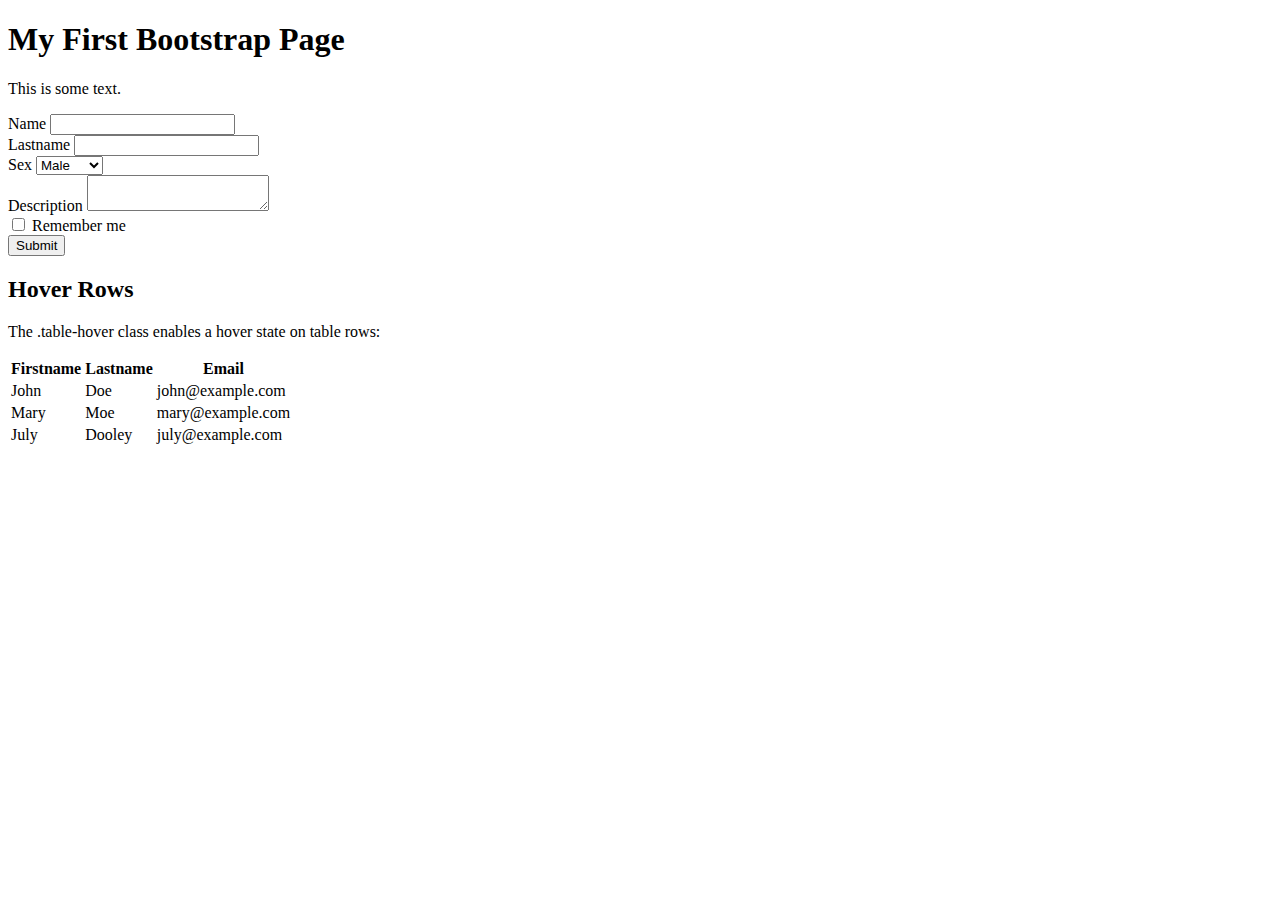
==== chapter_007/src/main/webapp/WEB-INF/views/index.html @ 666781a3 "1. index.html + bootstrap, form, table [#58522]" ====
<!DOCTYPE html>
<html lang="en">
<head>
    <meta charset="UTF-8">
    <title>Bootstrap Example</title>
    <meta charset="utf-8">
    <meta name="viewport" content="width=device-width, initial-scale=1, shrink-to-fit=no">
    <link rel="stylesheet" href="https://stackpath.bootstrapcdn.com/bootstrap/4.1.3/css/bootstrap.min.css" integrity="sha384-MCw98/SFnGE8fJT3GXwEOngsV7Zt27NXFoaoApmYm81iuXoPkFOJwJ8ERdknLPMO" crossorigin="anonymous">

</head>
<body>
    <div class="container-fluid">
        <h1>My First Bootstrap Page</h1>
        <p>This is some text.</p>
    </div>

    <form action="/action_page.php">
        <div class="form-group">
            <label for="name">Name</label>
            <input type="text" class="form-control" id="name">
        </div>
        <div class="form-group">
            <label for="lastname">Lastname</label>
            <input type="text" class="form-control" id="lastname">
        </div>
        <div class="form-group">
            <label for="sex">Sex</label>
            <select class="form-control" id="sex">
                <option>Male</option>
                <option>Female</option>
            </select>
        </div>
        <div class="form-group">
            <label for="description">Description</label>
            <textarea class="form-control" id="description"></textarea>
        </div>

        <div class="checkbox">
            <label><input type="checkbox"> Remember me</label>
        </div>
        <button type="submit" class="btn btn-default">Submit</button>
    </form>

    <div class="container">
        <h2>Hover Rows</h2>
        <p>The .table-hover class enables a hover state on table rows:</p>
        <table class="table table-hover">
            <thead>
            <tr>
                <th>Firstname</th>
                <th>Lastname</th>
                <th>Email</th>
            </tr>
            </thead>
            <tbody>
            <tr>
                <td>John</td>
                <td>Doe</td>
                <td>john@example.com</td>
            </tr>
            <tr>
                <td>Mary</td>
                <td>Moe</td>
                <td>mary@example.com</td>
            </tr>
            <tr>
                <td>July</td>
                <td>Dooley</td>
                <td>july@example.com</td>
            </tr>
            </tbody>
        </table>
    </div>
    <script src="https://code.jquery.com/jquery-3.3.1.slim.min.js" integrity="sha384-q8i/X+965DzO0rT7abK41JStQIAqVgRVzpbzo5smXKp4YfRvH+8abtTE1Pi6jizo" crossorigin="anonymous"></script>
    <script src="https://cdnjs.cloudflare.com/ajax/libs/popper.js/1.14.3/umd/popper.min.js" integrity="sha384-ZMP7rVo3mIykV+2+9J3UJ46jBk0WLaUAdn689aCwoqbBJiSnjAK/l8WvCWPIPm49" crossorigin="anonymous"></script>
    <script src="https://stackpath.bootstrapcdn.com/bootstrap/4.1.3/js/bootstrap.min.js" integrity="sha384-ChfqqxuZUCnJSK3+MXmPNIyE6ZbWh2IMqE241rYiqJxyMiZ6OW/JmZQ5stwEULTy" crossorigin="anonymous"></script>
    <script src="https://ajax.googleapis.com/ajax/libs/jquery/3.3.1/jquery.min.js"></script>
    <script src="https://maxcdn.bootstrapcdn.com/bootstrap/3.3.7/js/bootstrap.min.js"></script>
</body>
</html>
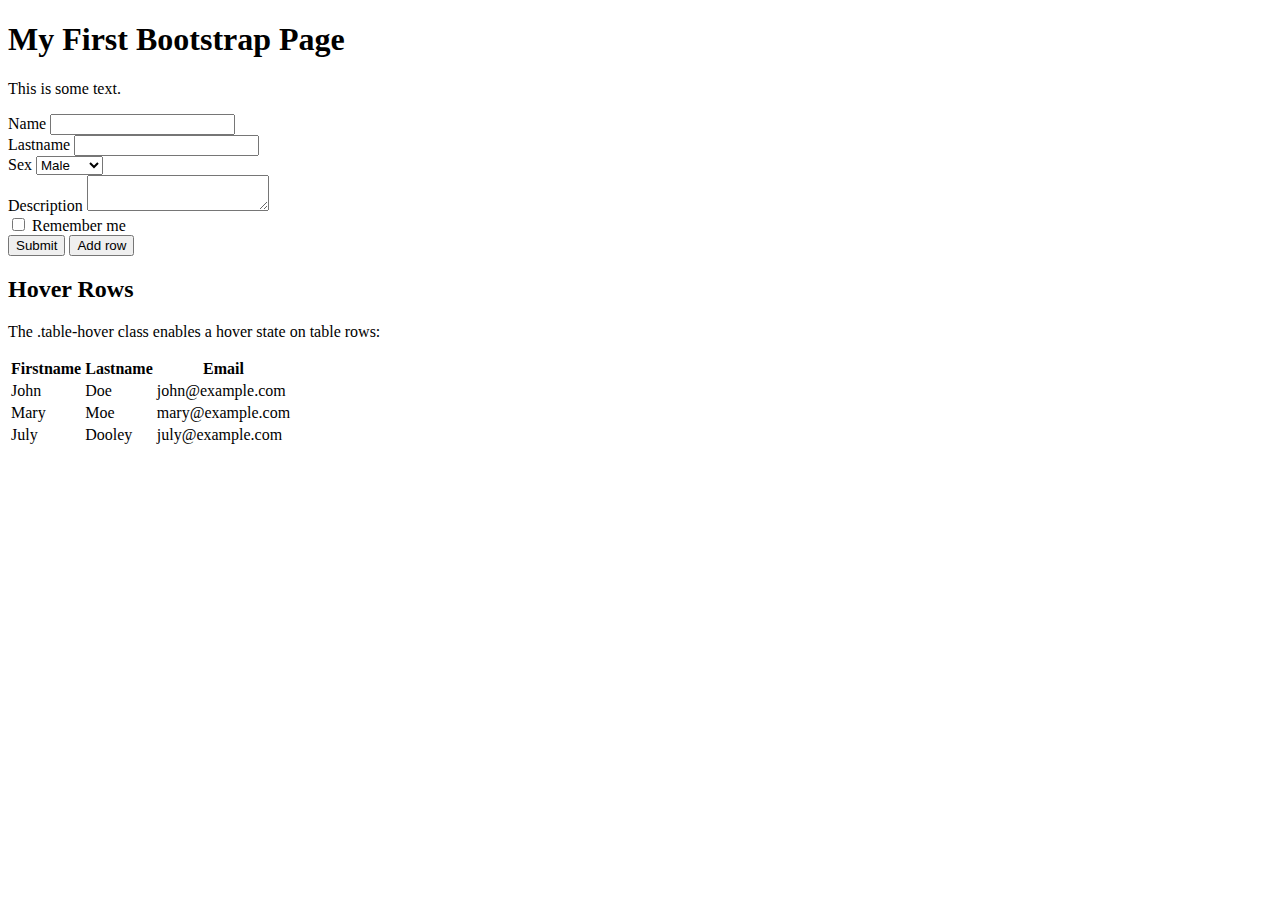
==== commit cecc5664: "3. Заполнить динамически таблицу. [#58533]" ====
--- a/chapter_007/src/main/webapp/WEB-INF/views/index.html
+++ b/chapter_007/src/main/webapp/WEB-INF/views/index.html
@@ -6,6 +6,28 @@
     <meta charset="utf-8">
     <meta name="viewport" content="width=device-width, initial-scale=1, shrink-to-fit=no">
     <link rel="stylesheet" href="https://stackpath.bootstrapcdn.com/bootstrap/4.1.3/css/bootstrap.min.css" integrity="sha384-MCw98/SFnGE8fJT3GXwEOngsV7Zt27NXFoaoApmYm81iuXoPkFOJwJ8ERdknLPMO" crossorigin="anonymous">
+    <script>
+        function validate() {
+            var result = true;
+            if ($('#name').val() == '') {
+                alert($('#name').attr('title'));
+                result = false;
+            }
+            if ($('#lastname').val() == '') {
+                alert($('#lastname').attr('title'));
+                result = false
+            }
+            return result;
+        }
+        function addRow() {
+            if (validate()) {
+                var name = ($('#name').val());
+                var lastname = ($('#lastname').val());
+                $('#table tr:last').after('<tr><td>' + name + '</td>' +
+                    '<td>' + lastname +'</td></tr>');
+            }
+        }
+    </script>
 
 </head>
 <body>
@@ -17,11 +39,11 @@
     <form action="/action_page.php">
         <div class="form-group">
             <label for="name">Name</label>
-            <input type="text" class="form-control" id="name">
+            <input type="text" class="form-control" id="name" title="Enter user name">
         </div>
         <div class="form-group">
             <label for="lastname">Lastname</label>
-            <input type="text" class="form-control" id="lastname">
+            <input type="text" class="form-control" id="lastname" title="Enter lastname">
         </div>
         <div class="form-group">
             <label for="sex">Sex</label>
@@ -38,13 +60,14 @@
         <div class="checkbox">
             <label><input type="checkbox"> Remember me</label>
         </div>
-        <button type="submit" class="btn btn-default">Submit</button>
+        <button type="submit" class="btn btn-default" onclick="validate();">Submit</button>
+        <button type="button" class="btn btn-default" onclick="addRow()">Add row</button>
     </form>
 
     <div class="container">
         <h2>Hover Rows</h2>
         <p>The .table-hover class enables a hover state on table rows:</p>
-        <table class="table table-hover">
+        <table id="table" class="table table-hover">
             <thead>
             <tr>
                 <th>Firstname</th>
